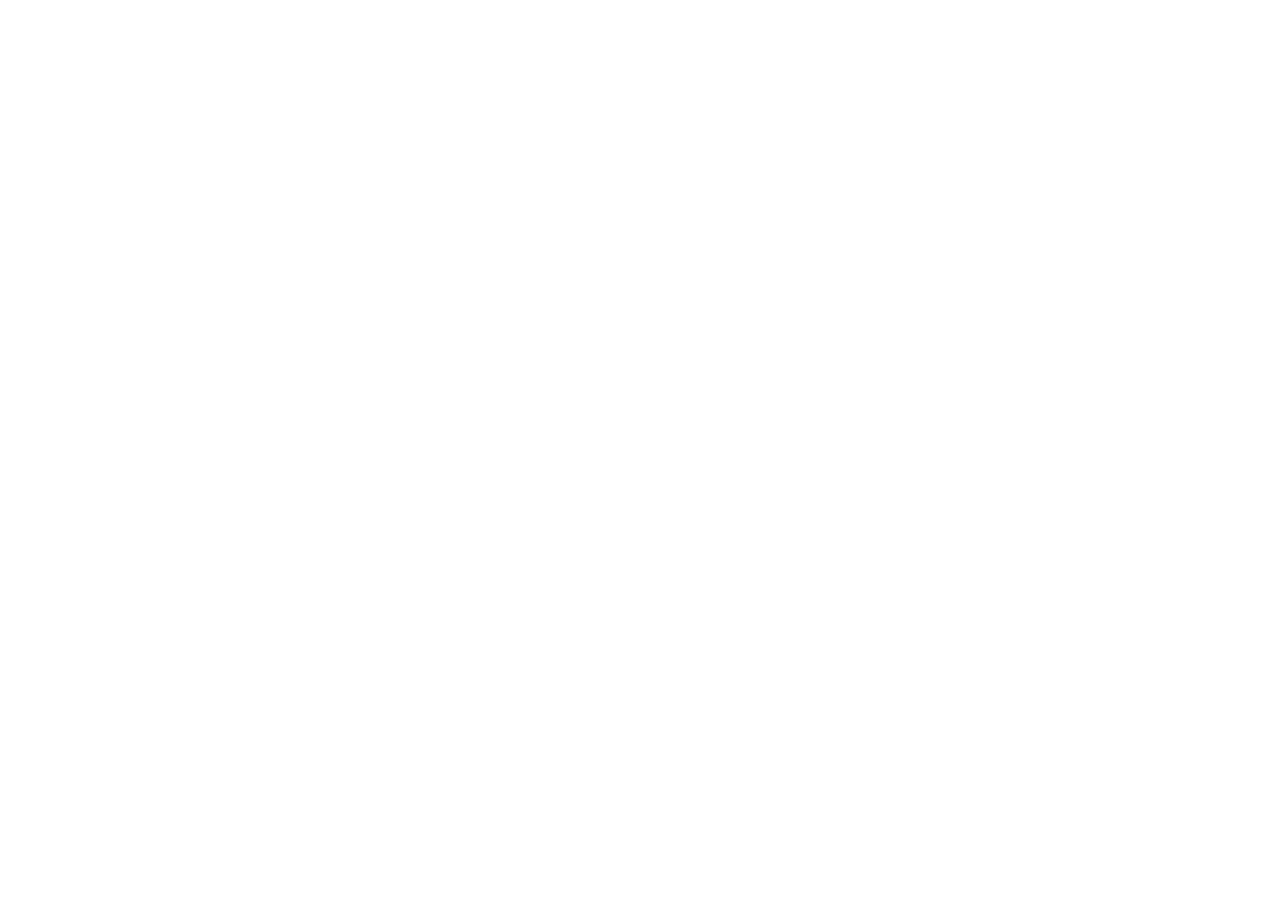
==== index.html @ 4abb7860 "Added shell to index.html file" ====
<!DOCTYPE html>
<html lang="en">
<head>
    <meta charset="UTF-8">
    <meta http-equiv="X-UA-Compatible" content="IE=edge">
    <meta name="viewport" content="width=device-width, initial-scale=1.0">
    <title>Odin-Recipes</title>
</head>
<body>
    
</body>
</html>
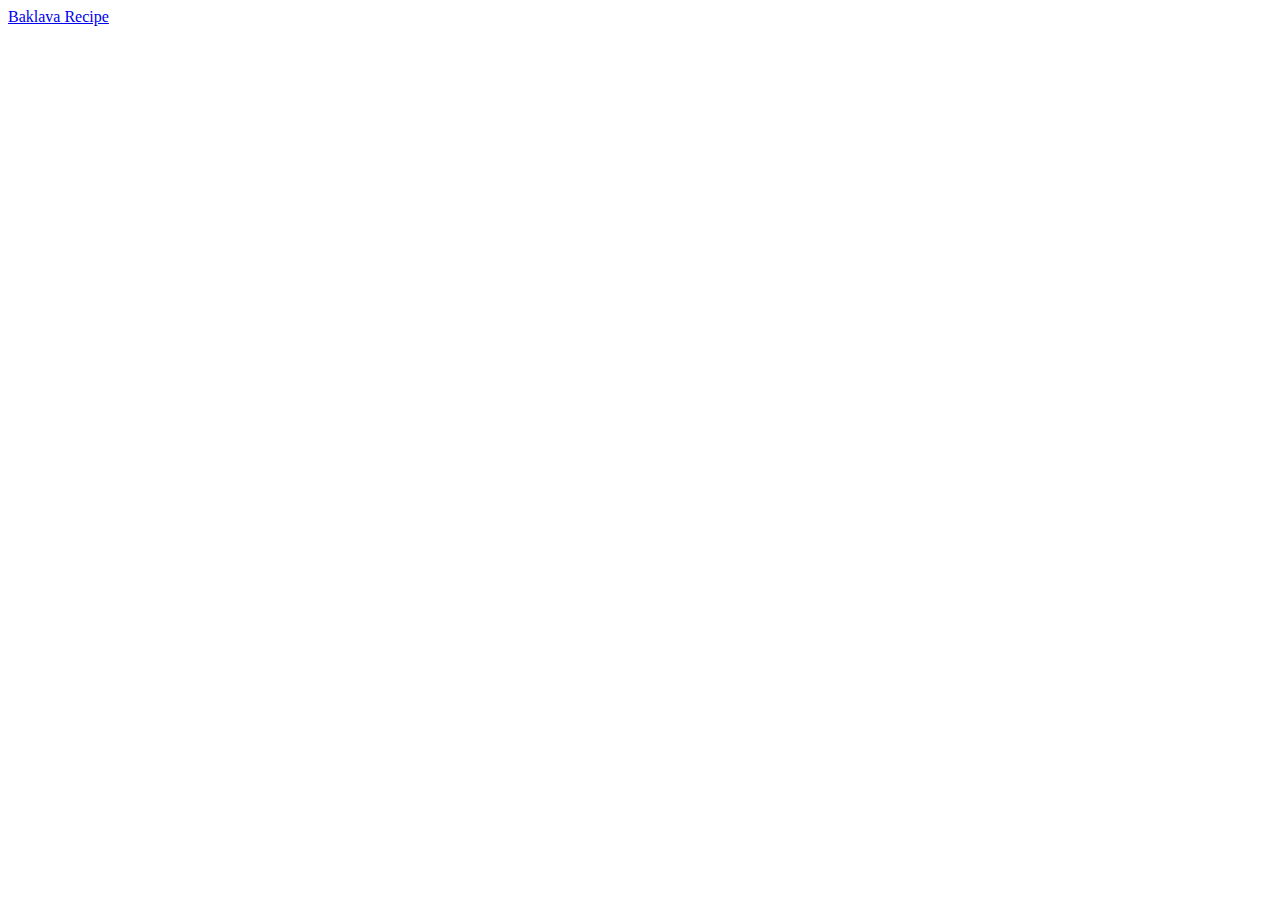
==== commit 91bae31e: "Page link added to index + Baklava image and text added" ====
--- a/index.html
+++ b/index.html
@@ -7,6 +7,6 @@
     <title>Odin-Recipes</title>
 </head>
 <body>
-    
+    <a href="/recipes/baklava.html">Baklava Recipe</a>
 </body>
 </html>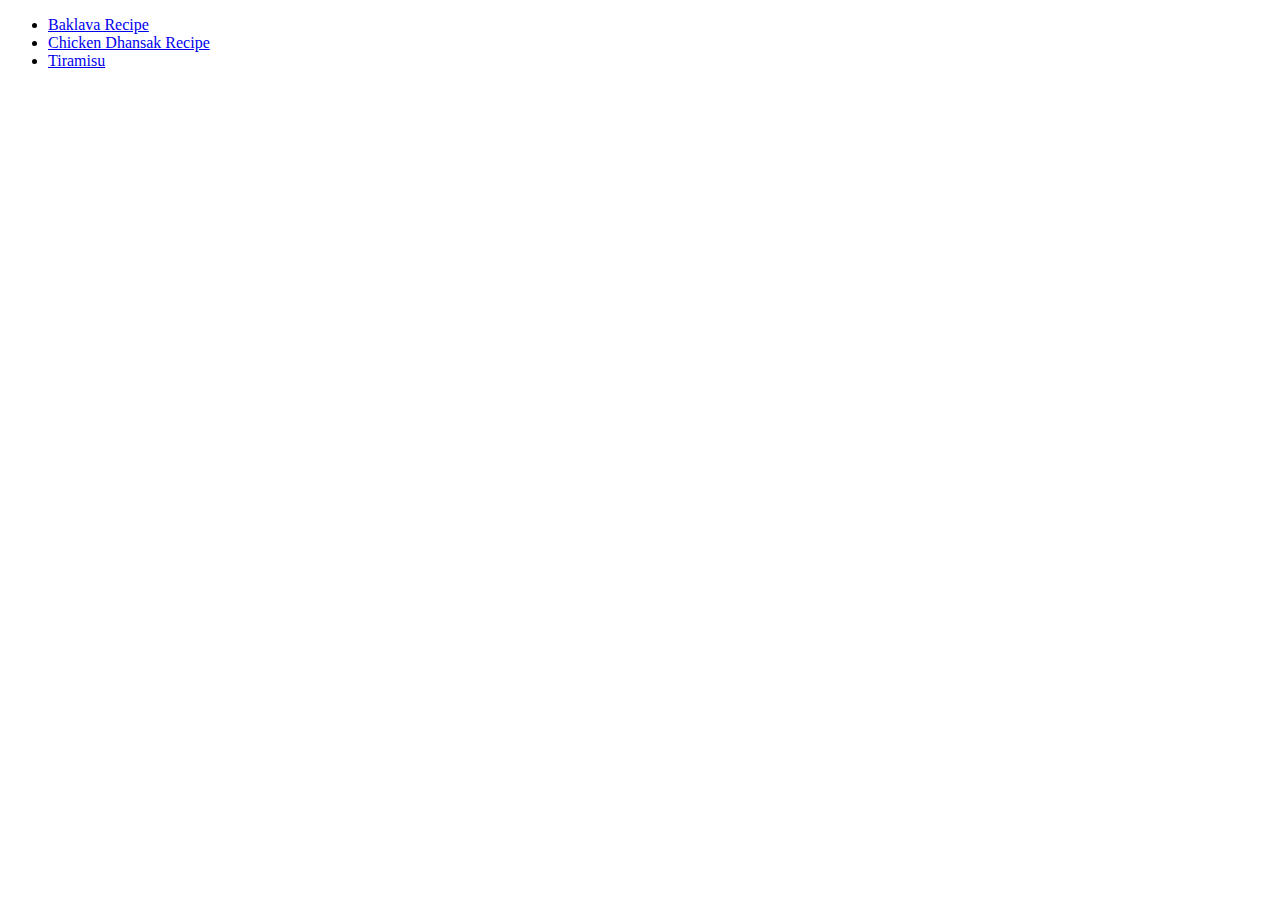
==== commit 20d48683: "Added recipe links to Index page and reformatted links into a list" ====
--- a/index.html
+++ b/index.html
@@ -7,6 +7,10 @@
     <title>Odin-Recipes</title>
 </head>
 <body>
-    <a href="/recipes/baklava.html">Baklava Recipe</a>
+    <ul>
+        <li><a href="/recipes/baklava.html">Baklava Recipe</a></li>
+        <li><a href="/recipes/chicken-dhansak.html">Chicken Dhansak Recipe</a></li>
+        <li><a href="/recipes/tiramisu.html">Tiramisu</a></li>
+    </ul>
 </body>
 </html>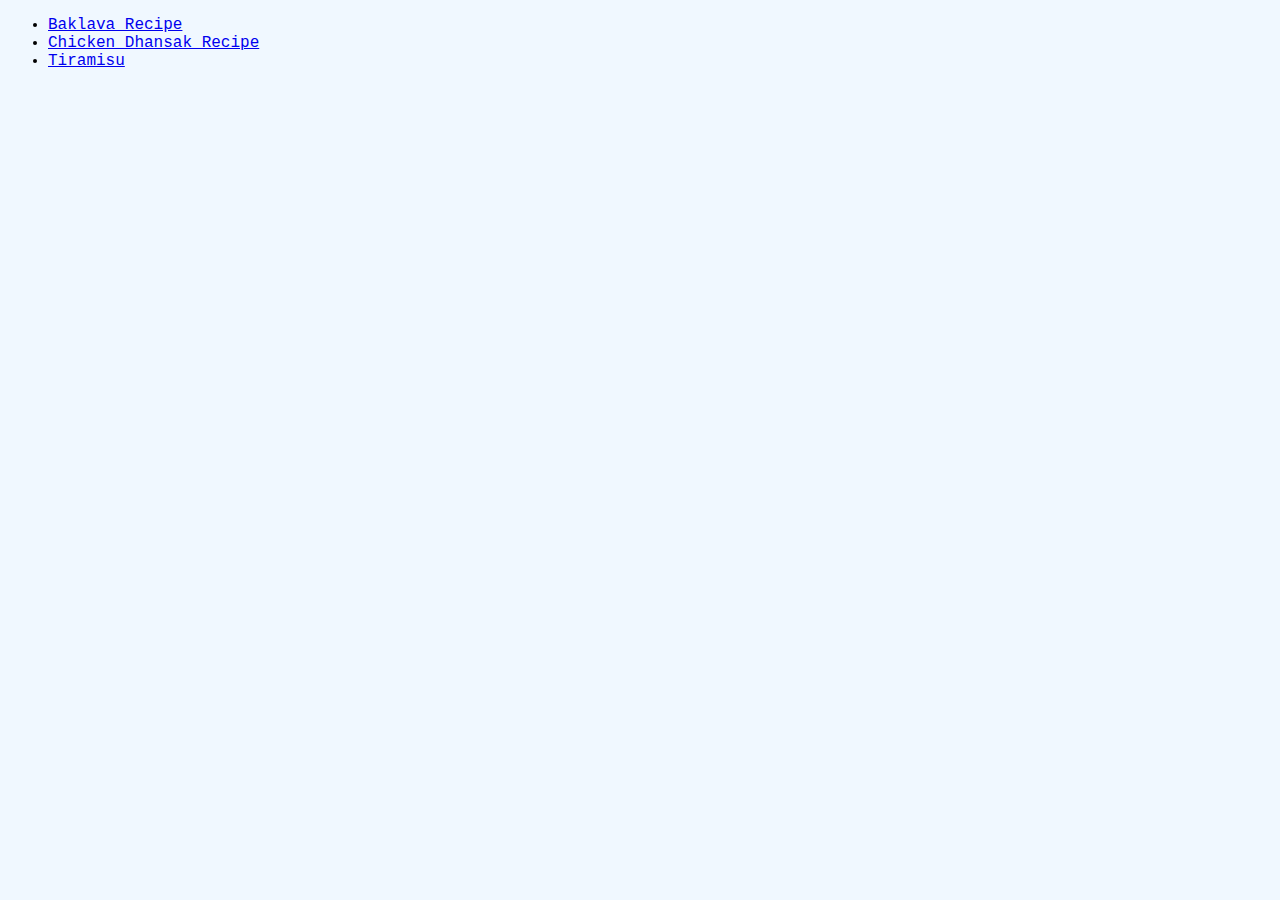
==== commit 9a09766f: "Added css stylesheet to project and basic website styling (Background colour and font family)" ====
--- a/index.html
+++ b/index.html
@@ -4,13 +4,14 @@
     <meta charset="UTF-8">
     <meta http-equiv="X-UA-Compatible" content="IE=edge">
     <meta name="viewport" content="width=device-width, initial-scale=1.0">
+    <link rel="stylesheet" href="style.css">
     <title>Odin-Recipes</title>
 </head>
 <body>
     <ul>
-        <li><a href="/recipes/baklava.html">Baklava Recipe</a></li>
-        <li><a href="/recipes/chicken-dhansak.html">Chicken Dhansak Recipe</a></li>
-        <li><a href="/recipes/tiramisu.html">Tiramisu</a></li>
+        <li><a href="recipes/baklava.html">Baklava Recipe</a></li>
+        <li><a href="recipes/chicken-dhansak.html">Chicken Dhansak Recipe</a></li>
+        <li><a href="recipes/tiramisu.html">Tiramisu</a></li>
     </ul>
 </body>
 </html>--- a/style.css
+++ b/style.css
@@ -0,0 +1,4 @@
+body{
+    background-color:aliceblue;
+    font-family: 'Courier New', Courier, monospace;
+}